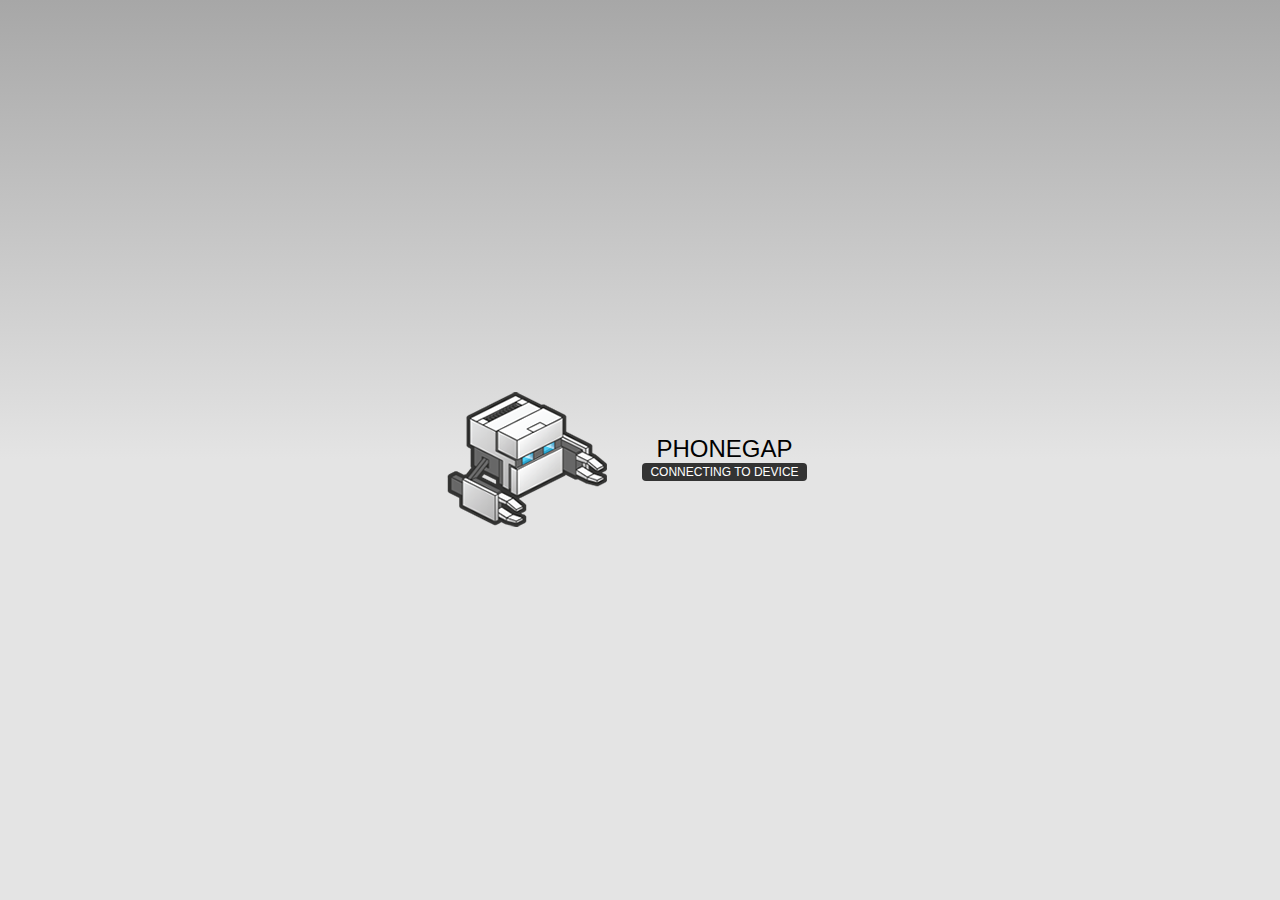
==== platforms/ios/www/index.html @ 285f8cc3 "add phonegap created file for ios" ====
<!DOCTYPE html>
<!--
    Licensed to the Apache Software Foundation (ASF) under one
    or more contributor license agreements.  See the NOTICE file
    distributed with this work for additional information
    regarding copyright ownership.  The ASF licenses this file
    to you under the Apache License, Version 2.0 (the
    "License"); you may not use this file except in compliance
    with the License.  You may obtain a copy of the License at

    http://www.apache.org/licenses/LICENSE-2.0

    Unless required by applicable law or agreed to in writing,
    software distributed under the License is distributed on an
    "AS IS" BASIS, WITHOUT WARRANTIES OR CONDITIONS OF ANY
     KIND, either express or implied.  See the License for the
    specific language governing permissions and limitations
    under the License.
-->
<html>
    <head>
        <meta charset="utf-8" />
        <meta name="format-detection" content="telephone=no" />
        <!-- WARNING: for iOS 7, remove the width=device-width and height=device-height attributes. See https://issues.apache.org/jira/browse/CB-4323 -->
        <meta name="viewport" content="user-scalable=no, initial-scale=1, maximum-scale=1, minimum-scale=1, width=device-width, height=device-height, target-densitydpi=device-dpi" />
        <link rel="stylesheet" type="text/css" href="css/index.css" />
        <title>Hello World</title>
    </head>
    <body>
        <div class="app">
            <h1>PhoneGap</h1>
            <div id="deviceready" class="blink">
                <p class="event listening">Connecting to Device</p>
                <p class="event received">Device is Ready</p>
            </div>
        </div>
        <script type="text/javascript" src="phonegap.js"></script>
        <script type="text/javascript" src="js/index.js"></script>
        <script type="text/javascript">
            app.initialize();
        </script>
    </body>
</html>
---- platforms/ios/www/css/index.css ----
/*
 * Licensed to the Apache Software Foundation (ASF) under one
 * or more contributor license agreements.  See the NOTICE file
 * distributed with this work for additional information
 * regarding copyright ownership.  The ASF licenses this file
 * to you under the Apache License, Version 2.0 (the
 * "License"); you may not use this file except in compliance
 * with the License.  You may obtain a copy of the License at
 *
 * http://www.apache.org/licenses/LICENSE-2.0
 *
 * Unless required by applicable law or agreed to in writing,
 * software distributed under the License is distributed on an
 * "AS IS" BASIS, WITHOUT WARRANTIES OR CONDITIONS OF ANY
 * KIND, either express or implied.  See the License for the
 * specific language governing permissions and limitations
 * under the License.
 */
* {
    -webkit-tap-highlight-color: rgba(0,0,0,0); /* make transparent link selection, adjust last value opacity 0 to 1.0 */
}

body {
    -webkit-touch-callout: none;                /* prevent callout to copy image, etc when tap to hold */
    -webkit-text-size-adjust: none;             /* prevent webkit from resizing text to fit */
    -webkit-user-select: none;                  /* prevent copy paste, to allow, change 'none' to 'text' */
    background-color:#E4E4E4;
    background-image:linear-gradient(top, #A7A7A7 0%, #E4E4E4 51%);
    background-image:-webkit-linear-gradient(top, #A7A7A7 0%, #E4E4E4 51%);
    background-image:-ms-linear-gradient(top, #A7A7A7 0%, #E4E4E4 51%);
    background-image:-webkit-gradient(
        linear,
        left top,
        left bottom,
        color-stop(0, #A7A7A7),
        color-stop(0.51, #E4E4E4)
    );
    background-attachment:fixed;
    font-family:'HelveticaNeue-Light', 'HelveticaNeue', Helvetica, Arial, sans-serif;
    font-size:12px;
    height:100%;
    margin:0px;
    padding:0px;
    text-transform:uppercase;
    width:100%;
}

/* Portrait layout (default) */
.app {
    background:url(../img/logo.png) no-repeat center top; /* 170px x 200px */
    position:absolute;             /* position in the center of the screen */
    left:50%;
    top:50%;
    height:50px;                   /* text area height */
    width:225px;                   /* text area width */
    text-align:center;
    padding:180px 0px 0px 0px;     /* image height is 200px (bottom 20px are overlapped with text) */
    margin:-115px 0px 0px -112px;  /* offset vertical: half of image height and text area height */
                                   /* offset horizontal: half of text area width */
}

/* Landscape layout (with min-width) */
@media screen and (min-aspect-ratio: 1/1) and (min-width:400px) {
    .app {
        background-position:left center;
        padding:75px 0px 75px 170px;  /* padding-top + padding-bottom + text area = image height */
        margin:-90px 0px 0px -198px;  /* offset vertical: half of image height */
                                      /* offset horizontal: half of image width and text area width */
    }
}

h1 {
    font-size:24px;
    font-weight:normal;
    margin:0px;
    overflow:visible;
    padding:0px;
    text-align:center;
}

.event {
    border-radius:4px;
    -webkit-border-radius:4px;
    color:#FFFFFF;
    font-size:12px;
    margin:0px 30px;
    padding:2px 0px;
}

.event.listening {
    background-color:#333333;
    display:block;
}

.event.received {
    background-color:#4B946A;
    display:none;
}

@keyframes fade {
    from { opacity: 1.0; }
    50% { opacity: 0.4; }
    to { opacity: 1.0; }
}
 
@-webkit-keyframes fade {
    from { opacity: 1.0; }
    50% { opacity: 0.4; }
    to { opacity: 1.0; }
}
 
.blink {
    animation:fade 3000ms infinite;
    -webkit-animation:fade 3000ms infinite;
}
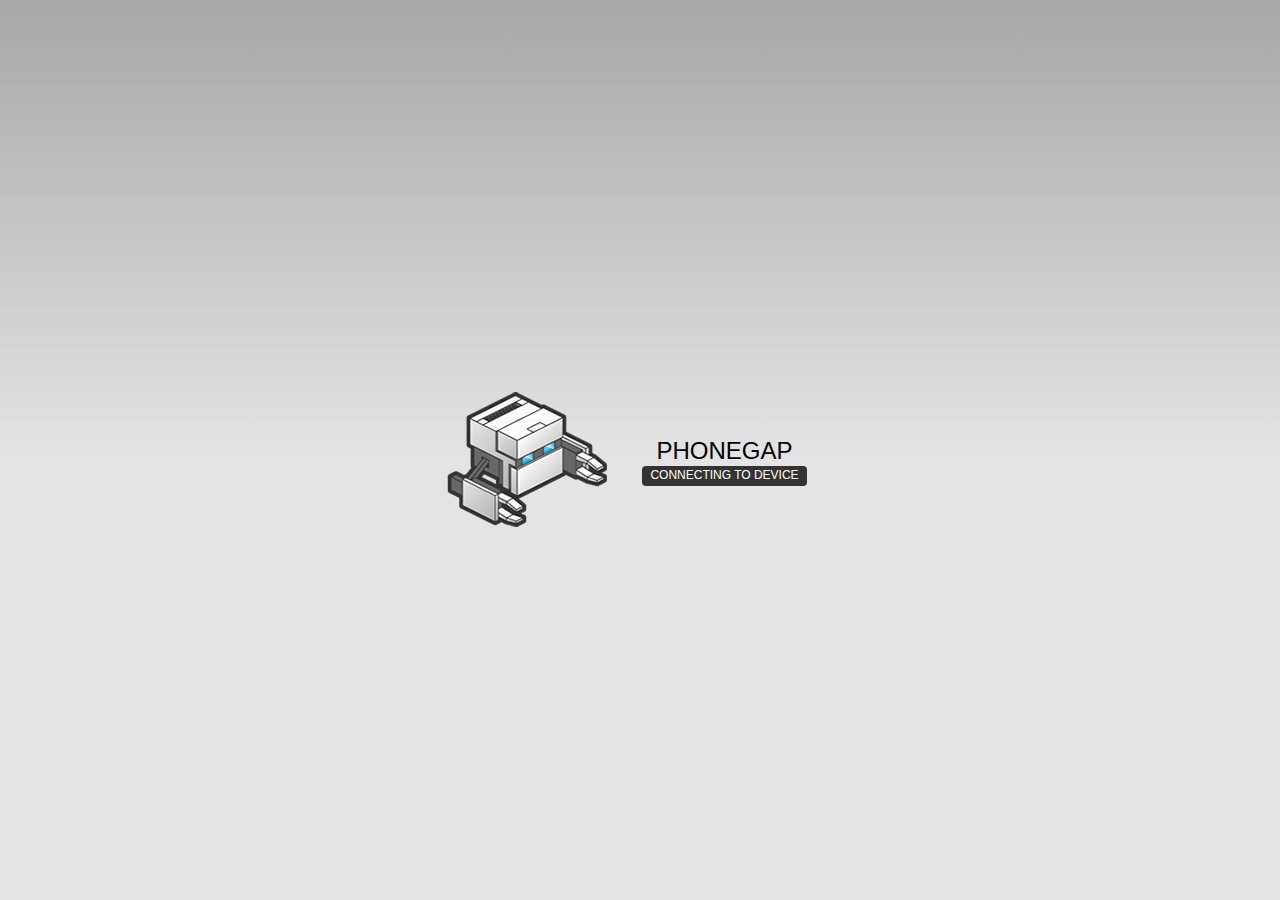
==== commit cddc8a48: "add native generated project related files, and jquery.mobile support" ====
--- a/platforms/ios/www/index.html
+++ b/platforms/ios/www/index.html
@@ -23,8 +23,13 @@
         <meta name="format-detection" content="telephone=no" />
         <!-- WARNING: for iOS 7, remove the width=device-width and height=device-height attributes. See https://issues.apache.org/jira/browse/CB-4323 -->
         <meta name="viewport" content="user-scalable=no, initial-scale=1, maximum-scale=1, minimum-scale=1, width=device-width, height=device-height, target-densitydpi=device-dpi" />
+        <link rel="stylesheet" type="text/css" href="css/jquery.mobile-1.4.0.css">
         <link rel="stylesheet" type="text/css" href="css/index.css" />
-        <title>Hello World</title>
+        
+        <script src="js/jquery-1.9.1.js"></script>
+        <script src="jquery.mobile-1.4.0.js"></script>
+        
+        <title>MyPasswords</title>
     </head>
     <body>
         <div class="app">
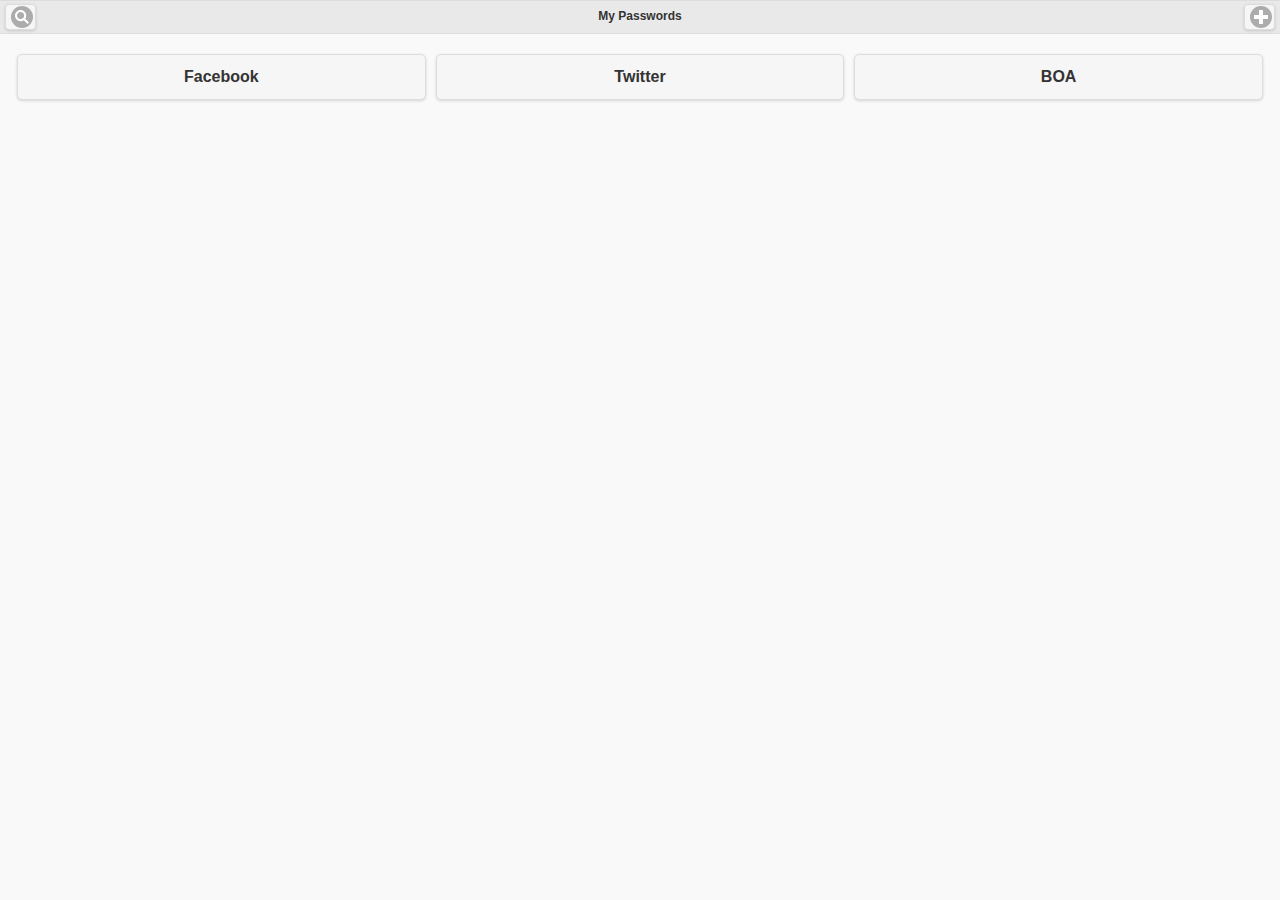
==== commit 2f5a88eb: "add homepage, addpage" ====
--- a/platforms/ios/www/index.html
+++ b/platforms/ios/www/index.html
@@ -27,22 +27,48 @@
         <link rel="stylesheet" type="text/css" href="css/index.css" />
         
         <script src="js/jquery-1.9.1.js"></script>
-        <script src="jquery.mobile-1.4.0.js"></script>
+        <script src="js/jquery.mobile-1.4.0.js"></script>
         
         <title>MyPasswords</title>
     </head>
     <body>
-        <div class="app">
-            <h1>PhoneGap</h1>
-            <div id="deviceready" class="blink">
-                <p class="event listening">Connecting to Device</p>
-                <p class="event received">Device is Ready</p>
-            </div>
-        </div>
-        <script type="text/javascript" src="phonegap.js"></script>
-        <script type="text/javascript" src="js/index.js"></script>
-        <script type="text/javascript">
-            app.initialize();
-        </script>
+        
+        <!-- Start of home page -->
+        <div data-role="page" id="homepage">
+            
+            <div data-role="header">
+                <a href="#" data-role="button" data-icon="search" class="ui-btn-left my-button"></a>
+                <h1>My Passwords</h1>
+                <a href="#addpage" data-role="button" data-icon="plus" class="ui-btn-right my-button"></a>
+            </div><!-- /header -->
+            
+            <div role="main" class="ui-content">
+                <fieldset class="ui-grid-b">
+                    <div class="ui-block-a"><input type="button" value="Facebook"></div>
+                    <div class="ui-block-b"><input type="reset" value="Twitter"></div>
+                    <div class="ui-block-c"><input type="submit" value="BOA"></div>
+                </fieldset>
+            </div><!-- /content -->
+        </div><!-- /page -->
+        
+        <!-- Start of add page -->
+        <div data-role="page" id="addpage">
+            
+            <div data-role="header">
+                <a href="#homepage" data-role="button" data-icon="back" class="ui-btn-left my-button"></a>
+                <h1>My Passwords</h1>
+            </div><!-- /header -->
+            
+            <div role="main" class="ui-content">
+                <p>I'm the second in the source order so I'm hidden when the page loads. I'm just shown if a link that references my id is beeing clicked.</p>
+                <p><a href="#homepage">Back to foo</a></p>
+            </div><!-- /content -->
+        </div><!-- /page -->
     </body>
 </html>
+
+<script type="text/javascript" src="phonegap.js"></script>
+<script type="text/javascript" src="js/index.js"></script>
+<script type="text/javascript">
+    app.initialize();
+    </script>--- a/platforms/ios/www/css/index.css
+++ b/platforms/ios/www/css/index.css
@@ -1,21 +1,3 @@
-/*
- * Licensed to the Apache Software Foundation (ASF) under one
- * or more contributor license agreements.  See the NOTICE file
- * distributed with this work for additional information
- * regarding copyright ownership.  The ASF licenses this file
- * to you under the Apache License, Version 2.0 (the
- * "License"); you may not use this file except in compliance
- * with the License.  You may obtain a copy of the License at
- *
- * http://www.apache.org/licenses/LICENSE-2.0
- *
- * Unless required by applicable law or agreed to in writing,
- * software distributed under the License is distributed on an
- * "AS IS" BASIS, WITHOUT WARRANTIES OR CONDITIONS OF ANY
- * KIND, either express or implied.  See the License for the
- * specific language governing permissions and limitations
- * under the License.
- */
 * {
     -webkit-tap-highlight-color: rgba(0,0,0,0); /* make transparent link selection, adjust last value opacity 0 to 1.0 */
 }
@@ -41,7 +23,7 @@
     height:100%;
     margin:0px;
     padding:0px;
-    text-transform:uppercase;
+    /*text-transform:uppercase;*/
     width:100%;
 }
 
@@ -113,3 +95,18 @@
     animation:fade 3000ms infinite;
     -webkit-animation:fade 3000ms infinite;
 }
+
+.my-button {
+    padding: 12px 17px 12px 12px !important;
+}
+
+h1 {
+    font-weight: bold;
+}
+
+
+
+
+
+
+
